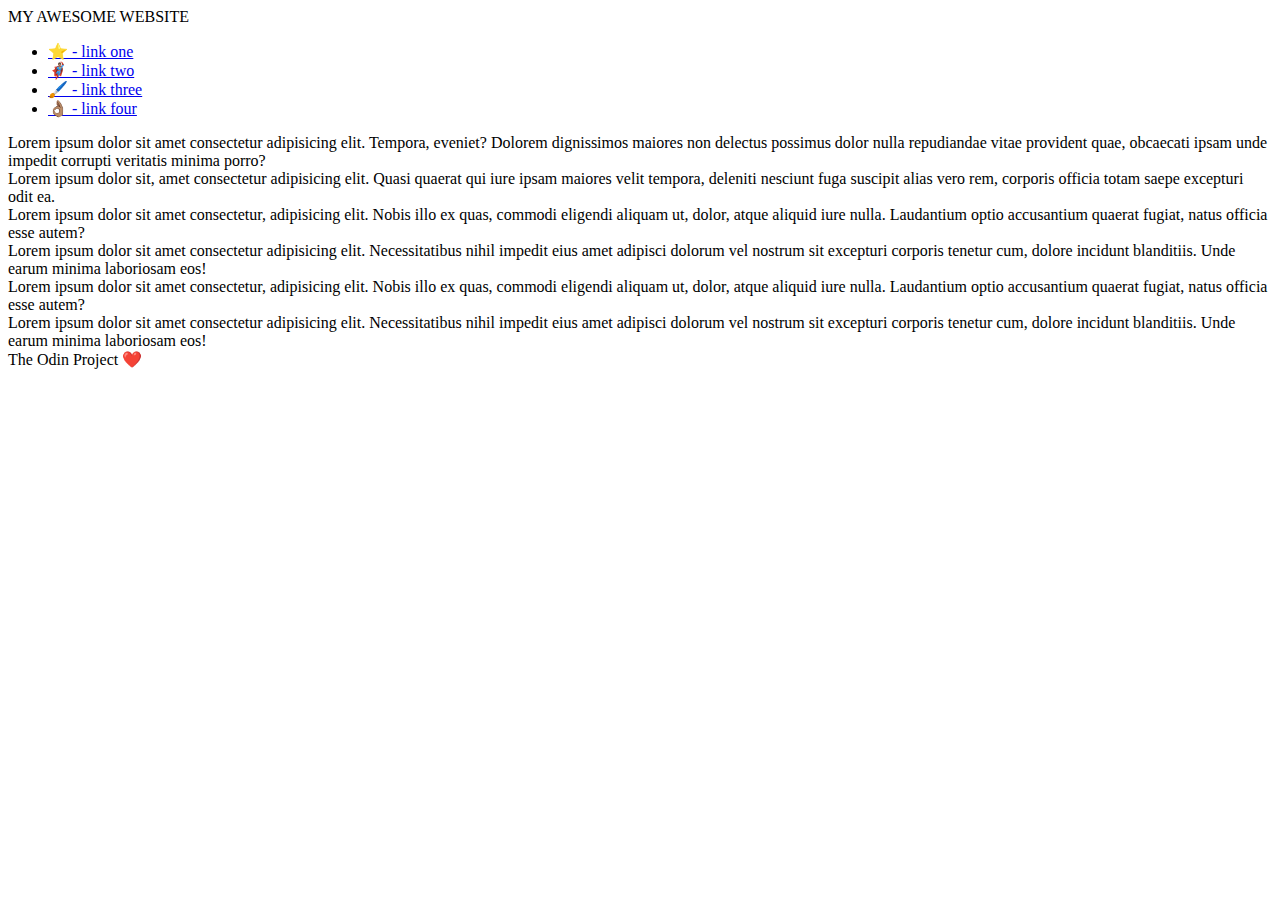
==== foundations/flex/07-flex-layout-2/index.html @ 768fff4e "Added cards div" ====
<!DOCTYPE html>
<html lang="en">
  <head>
    <meta charset="UTF-8">
    <meta http-equiv="X-UA-Compatible" content="IE=edge">
    <meta name="viewport" content="width=device-width, initial-scale=1.0">
    <title>The Holy Grail</title>
    <link rel="stylesheet" href="style.css">
  </head>
  <body>
    <div class="header">
      MY AWESOME WEBSITE
    </div>
    
    <div class="sidebar">
      <ul>
        <li><a href="#">⭐ - link one</a></li>
        <li><a href="#">🦸🏽‍♂️ - link two</a></li>
        <li><a href="#">🖌️ - link three</a></li>
        <li><a href="#">👌🏽 - link four</a></li>
      </ul>
    </div>

    <div class="cards">
    <div class="card">Lorem ipsum dolor sit amet consectetur adipisicing elit. Tempora, eveniet? Dolorem dignissimos maiores non delectus possimus dolor nulla repudiandae vitae provident quae, obcaecati ipsam unde impedit corrupti veritatis minima porro?</div>
    <div class="card">Lorem ipsum dolor sit, amet consectetur adipisicing elit. Quasi quaerat qui iure ipsam maiores velit tempora, deleniti nesciunt fuga suscipit alias vero rem, corporis officia totam saepe excepturi odit ea.</div>
    <div class="card">Lorem ipsum dolor sit amet consectetur, adipisicing elit. Nobis illo ex quas, commodi eligendi aliquam ut, dolor, atque aliquid iure nulla. Laudantium optio accusantium quaerat fugiat, natus officia esse autem?</div>
    <div class="card">Lorem ipsum dolor sit amet consectetur adipisicing elit. Necessitatibus nihil impedit eius amet adipisci dolorum vel nostrum sit excepturi corporis tenetur cum, dolore incidunt blanditiis. Unde earum minima laboriosam eos!</div>
    <div class="card">Lorem ipsum dolor sit amet consectetur, adipisicing elit. Nobis illo ex quas, commodi eligendi aliquam ut, dolor, atque aliquid iure nulla. Laudantium optio accusantium quaerat fugiat, natus officia esse autem?</div>
    <div class="card">Lorem ipsum dolor sit amet consectetur adipisicing elit. Necessitatibus nihil impedit eius amet adipisci dolorum vel nostrum sit excepturi corporis tenetur cum, dolore incidunt blanditiis. Unde earum minima laboriosam eos!</div>
    </div>
    
    <div class="footer">
      The Odin Project ❤️
    </div>
  </body>
</html>
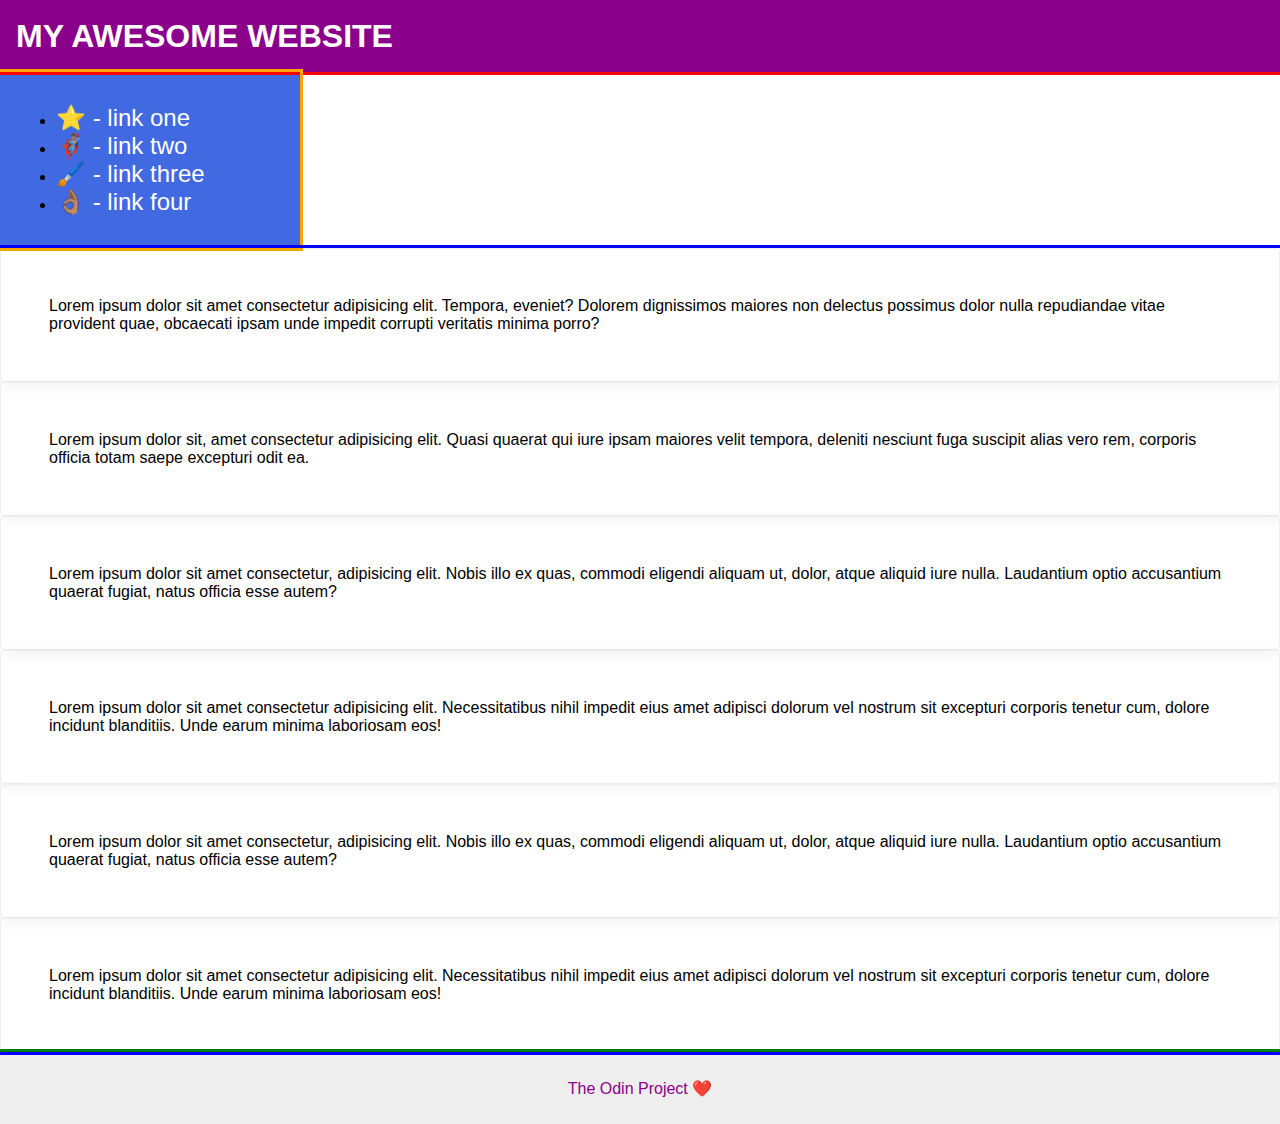
==== commit 11aa3c29: "Added a div for main content" ====
--- a/foundations/flex/07-flex-layout-2/index.html
+++ b/foundations/flex/07-flex-layout-2/index.html
@@ -12,6 +12,8 @@
       MY AWESOME WEBSITE
     </div>
     
+    <div class="main-content">
+      
     <div class="sidebar">
       <ul>
         <li><a href="#">⭐ - link one</a></li>
@@ -29,7 +31,8 @@
     <div class="card">Lorem ipsum dolor sit amet consectetur, adipisicing elit. Nobis illo ex quas, commodi eligendi aliquam ut, dolor, atque aliquid iure nulla. Laudantium optio accusantium quaerat fugiat, natus officia esse autem?</div>
     <div class="card">Lorem ipsum dolor sit amet consectetur adipisicing elit. Necessitatibus nihil impedit eius amet adipisci dolorum vel nostrum sit excepturi corporis tenetur cum, dolore incidunt blanditiis. Unde earum minima laboriosam eos!</div>
     </div>
-    
+
+    </div>
     <div class="footer">
       The Odin Project ❤️
     </div>
--- a/foundations/flex/07-flex-layout-2/style.css
+++ b/foundations/flex/07-flex-layout-2/style.css
@@ -0,0 +1,52 @@
+body {
+  font-family: -apple-system, BlinkMacSystemFont, 'Segoe UI', Roboto, Oxygen, Ubuntu, Cantarell, 'Open Sans', 'Helvetica Neue', sans-serif;
+  margin: 0;
+  min-height: 100vh;
+}
+
+.header {
+  height: 72px;
+  background: darkmagenta;
+  color: white;
+  outline: 3px solid red;
+  font-size: 32px;
+  font-weight: 900;
+  display: flex;
+  align-items: center;
+  padding-left: 16px;
+}
+
+.footer {
+  height: 72px;
+  background: #eee;
+  color: darkmagenta;
+  outline: 3px solid green;
+  display: flex;
+  justify-content: center;
+  align-items: center;
+}
+
+.sidebar {
+  width: 300px;
+  background: royalblue;
+  box-sizing: border-box;
+  outline: 3px solid orange;
+  padding: 16px;
+}
+
+a {
+  font-size: 24px;
+  color: white;
+  text-decoration: none;
+}
+
+.cards {
+  outline: 3px solid blue;
+}
+.card {
+  border: 1px solid #eee;
+  box-shadow: 2px 4px 16px rgba(0,0,0,.06);
+  border-radius: 4px;
+  padding: 48px;
+}
+
